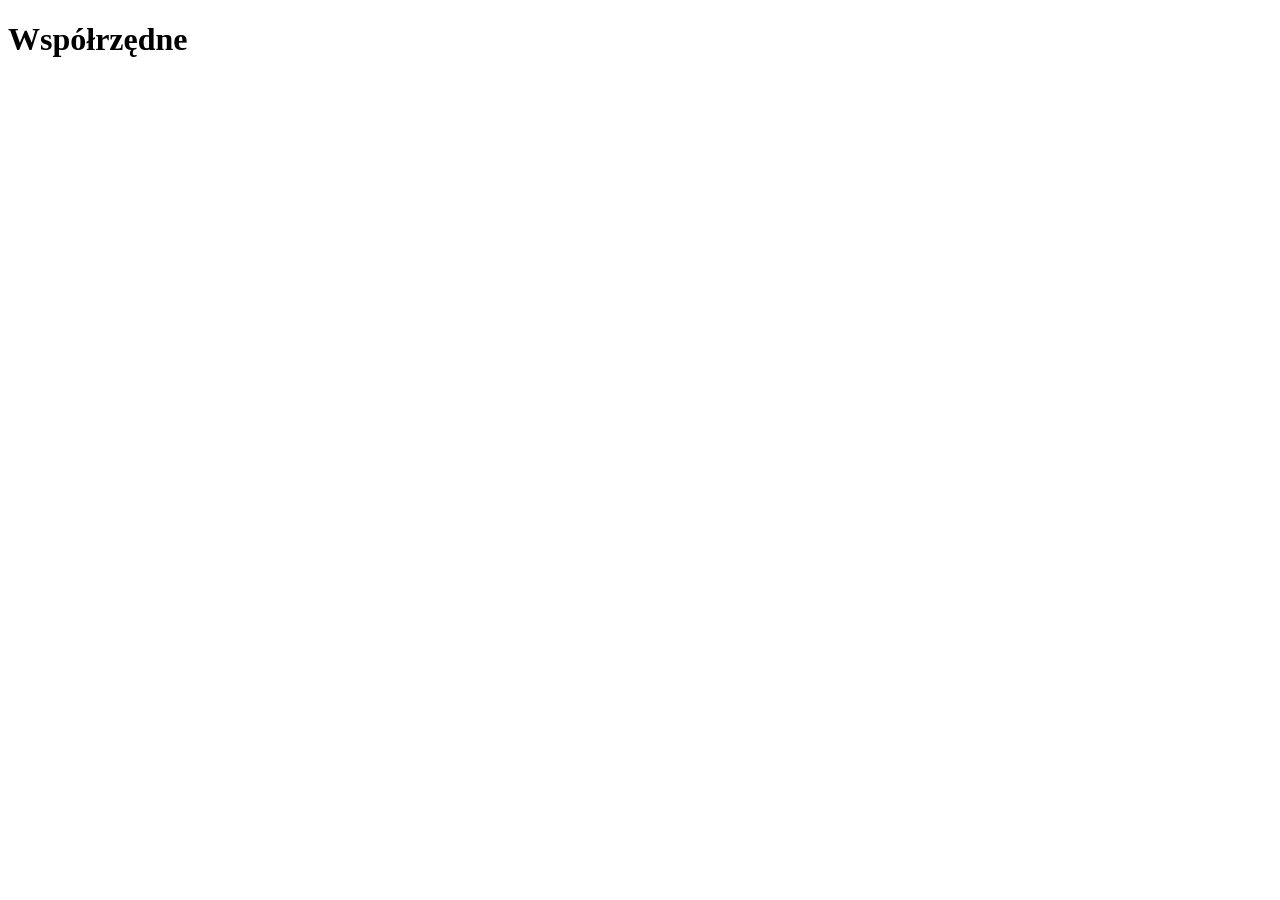
==== lab2.html @ 7b328644 "Add files via upload" ====
<!DOCTYPE html>
<html lang="pl">
<head>
  <meta charset="UTF-8">
  <title>lab3</title>
</head>
<body onload="fun()">
  <h1>Współrzędne</h1>
  <p id="text"></p>

  <script>
    function fun() {
      const text = document.getElementById("text");

      navigator.geolocation.getCurrentPosition(
        (pozycja) => {
          const latitude = pozycja.coords.latitude;
          const longitude = pozycja.coords.longitude;

          text.textContent = "Szerokość: " + latitude + ", Długość: " + longitude;
        },
      );
    }
  </script>
</body>
</html>
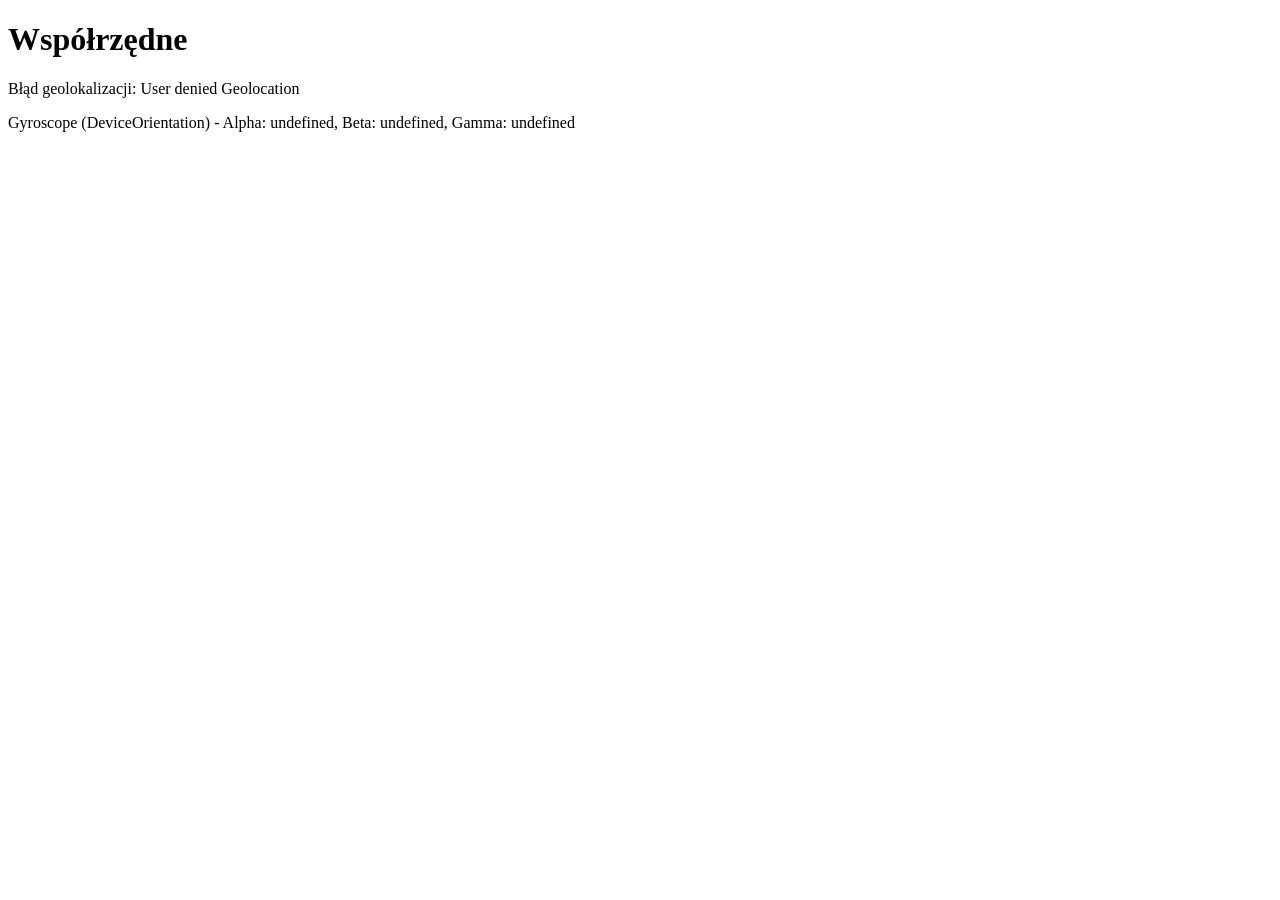
==== commit ce070420: "Refactor geolocation and gyroscope functions" ====
--- a/lab2.html
+++ b/lab2.html
@@ -7,21 +7,36 @@
 <body onload="fun()">
   <h1>Współrzędne</h1>
   <p id="text"></p>
+  <p id="gyro"></p>
 
-  <script>
-    function fun() {
-      const text = document.getElementById("text");
 
-      navigator.geolocation.getCurrentPosition(
-        (pozycja) => {
-          const latitude = pozycja.coords.latitude;
-          const longitude = pozycja.coords.longitude;
+      <script>
+function fun() {
+  const text = document.getElementById("text");
+  const gyro = document.getElementById("gyro");
 
-          text.textContent = "Szerokość: " + latitude + ", Długość: " + longitude;
-        },
-      );
+  // Geolokalizacja
+  navigator.geolocation.getCurrentPosition(
+    (pozycja) => {
+      const latitude = pozycja.coords.latitude;
+      const longitude = pozycja.coords.longitude;
+      text.textContent = "Szerokość: " + latitude + ", Długość: " + longitude;
+    },
+    (err) => {
+      text.textContent = "Błąd geolokalizacji: " + err.message;
     }
-  </script>
+  );
+
+  // DeviceOrientation
+  if (window.DeviceOrientationEvent) {
+    window.addEventListener('deviceorientation', (event) => {
+      gyro.textContent = `Gyroscope (DeviceOrientation) - Alpha: ${event.alpha?.toFixed(2)}, Beta: ${event.beta?.toFixed(2)}, Gamma: ${event.gamma?.toFixed(2)}`;
+    });
+  } else {
+    gyro.textContent = "Twoje urządzenie nie obsługuje DeviceOrientationEvent.";
+  }
+}
+</script>
 </body>
 </html>
 
